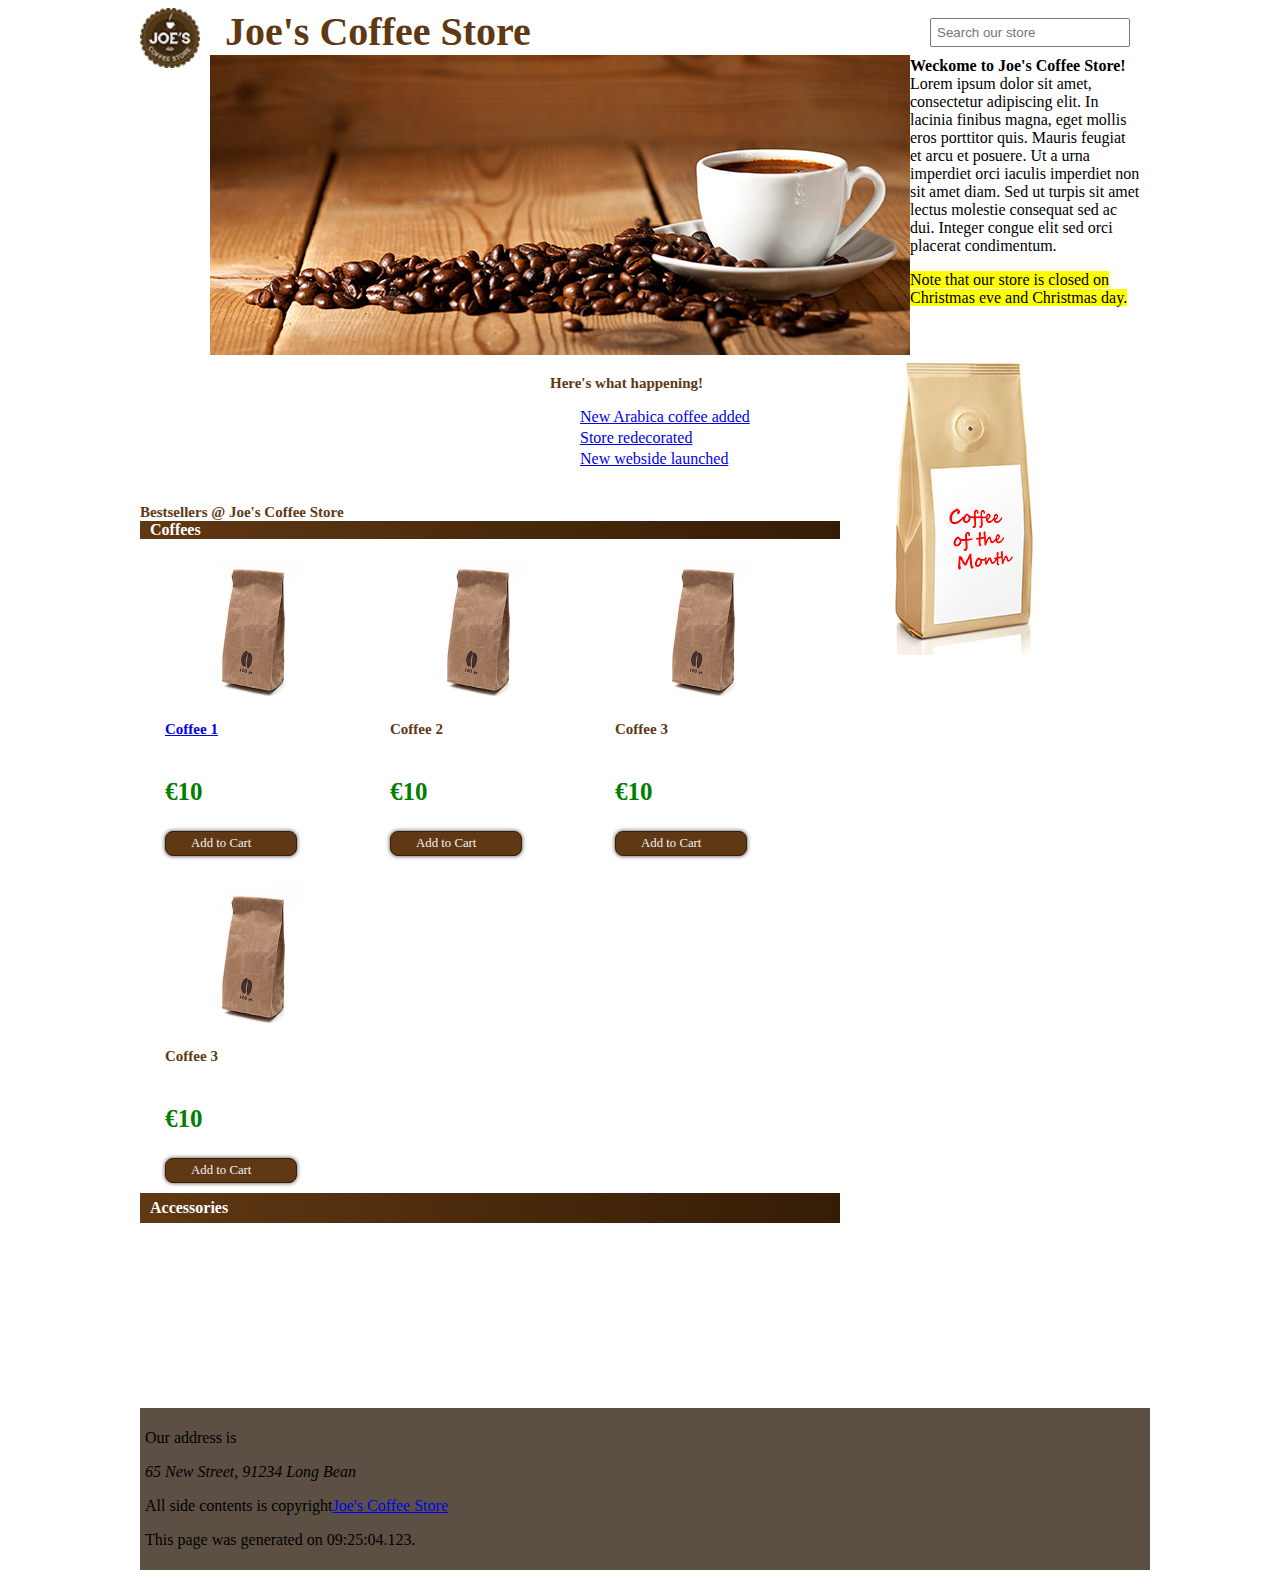
==== index.html @ e576c87e "small changes" ====
<!DOCKTYPE html>
<html lang="en" xmlns="http://www.w3.org/1999/xhtml">
<head>
    <meta charset="utf-8"/>
    <title>Joe's Coffee store</title>
    <script src="~/Scripts/jquery.min.js ")"></script>
    <link href="style.css" rel="stylesheet" type="text/css"/>
    
    
        
</head>
<body>
    <header id="mainHeader">
        <div>
            <a class="headerlogo" href="index.html">
                <img src="logo.png"/>
            </a>
            <span id="headername">Joe's Coffee Store</span>
            <input type="search" class="searchbox" placeholder="Search our store"/>
        </div>
    </header>
    <div id="welcomeimage">
        <img src="coffeeheader.jpg"/>
    </div>
    <div id="coffeeofthemonth">
        <img src="cotm.jpg"/>
    </div>
    <section id="weckometext">
        <header>Weckome to Joe's Coffee Store!</header>
        <span>Lorem ipsum dolor sit amet, consectetur adipiscing elit. In lacinia finibus magna, eget mollis eros porttitor quis. Mauris feugiat et arcu et posuere. Ut a urna imperdiet orci iaculis imperdiet non sit amet diam. Sed ut turpis sit amet lectus molestie consequat sed ac dui. Integer congue elit sed orci placerat condimentum. 
        <p><mark>Note that our store is closed on Christmas eve and Christmas day.</mark></p>
        </span>
    </section>
    <aside id="events"> 
        <header>Here's what happening!</header>
            <ul>
                 <li><a href="#">New Arabica coffee added</a></li>
                 <li><a href="#">Store redecorated</a></li>
                 <li><a href="#">New webside launched</a></li>
            </ul>
    </aside>
    <section id="bestsellers">
        <header>Bestsellers @ Joe's Coffee Store</header>
        <section class="coffeebestsellers"> <header class="backgroundgradient">
            Coffees
        </header>
        <article class="productarticle">
            <figure>
                <img  class="productarticlethumbnail" src="coffee1.jpg"/>
            </figure>
            <header>
                <span class="productarticlename"><a href="coffeedetals.html">Coffee 1</a></span>
            </header>
            <p class="productarticleprice">€10</p>
            <div class="addtocartbutton">
                Add to Cart
            </div>
        </article>
        <article class="productarticle">
                <figure>
                    <img class="productarticlethumbnail" src="coffee1.jpg" />
                </figure>
                <header>
                    <span class="productarticlename">Coffee 2</span>
                </header>
                <p class="productarticleprice">€10</p>
                <div class="addtocartbutton">
                    Add to Cart
                </div>
            </article>
            <article class="productarticle">
                <figure>
                    <img class="productarticlethumbnail" src="coffee1.jpg" />
                </figure>
                <header>
                    <span class="productarticlename">Coffee 3</span>
                </header>
                <p class="productarticleprice">€10</p>
                <div class="addtocartbutton">
                    Add to Cart
                </div>
            </article>
            <article class="productarticle">
                <figure>
                    <img class="productarticlethumbnail" src="coffee1.jpg" />
                </figure>
                <header>
                    <span class="productarticlename">Coffee 3</span>
                </header>
                <p class="productarticleprice">€10</p>
                <div class="addtocartbutton">
                    Add to Cart
                </div>
            </article>
        </section>
         <section class="accessoriesbestsellers">
            <header class="backgroundgradient">
                Accessories
            </header>
        </section>  
    </section>
    <br/>
    <br/>
    
    
    
    <footer>
        <p>Our address is <address>65 New Street, 91234 Long Bean</address></p>
        <p class="textconten">All side contents is copyright<a class="mainlink" href="http://www.joescoffeestore.com">Joe's Coffee Store</a></p>
        <p class="smaltext">This page was generated on <time>09:25:04.123</time>.</p>  
    </footer>
    
    
    
</body> 
</html>
---- style.css ----
body {
    width: 1000px;
    margin-left: auto;
    margin-right: auto;
    font-family: Verdana;
}




header {
    font-weight: bold;
}

.searchbox {
    float: right;
    padding: 5px;
    margin: 10px 10px;
    width: 200px;
}

.headerlogo {
    float: left;
    margin-right: 10px;
}

    .headerlogo > img {
        height: 60px;
        width: 60px;
    }

#headername {
    font-size: 40px;
    font-family: headerfont;
    color: #603813;
    padding: 15px;
    margin: 8px 0px;
    font-weight: bold;
    /*font-variant: small-caps;*/
}

nav {
    height: 45px;
    width: 100%;
    /*background-color: #5c5045;*/
    /*background: -webkit-linear-gradient(left, #603813, #341c05);*/ /* For Safari 5.1 to 6.0 */
    /*background: -o-linear-gradient(right, #603813, #341c05);*/ /* For Opera 11.1 to 12.0 */
    /*background: -moz-linear-gradient(right, #603813, #341c05);*/ /* For Firefox 3.6 to 15 */
    /*background: linear-gradient(to right, #603813, #341c05);*/
    margin-bottom: 5px;
    margin-top: 20px;
    padding-left: 5px;
}

    nav ul {
        list-style: none;
        padding: 0px;
    }

        nav ul li {
            display: block;
        }

.backgroundgradient {
    background: -webkit-linear-gradient(left, #603813, #341c05); 
    background: -o-linear-gradient(right, #603813, #341c05); 
    background: -moz-linear-gradient(right, #603813, #341c05); 
    background: linear-gradient(to right, #603813, #341c05);
}


.navlink {
    height: 35px;
    margin-right: 10px;
    font-size: 18px;
    float: left;
    padding-top: 12px;
    color: white;
    text-decoration: none;
}

.navlink.active {
    }

#welcomeimage {
    float: left;
    width: 700px;
}

#coffeeofthemonth {
    float: right;
    width: 300px;
}

#welcometext {
    float: left;
    width: 70%;
    font-size: 12px;
    margin-top: 20px;
    margin-bottom: 20px;
    -webkit-column-count: 2;
    column-count: 2;
}

 #welcometext > header {
        color: #603813;
        font-size: 15px;
        font-weight: bold;
        margin-bottom: 3px;
    }

#events {
    float: right;
    width: 30%;
    margin-top: 20px;
    margin-bottom: 20px;
}

    #events > header {
        margin-left: 10px;
        color: #603813;
        font-size: 15px;
        margin-bottom: 3px;
        font-weight: bold;
    }

    #events > ul {
        list-style: none;
    }

        #events > ul > li {
            margin-bottom: 3px;
        }

#bestsellers {
    height: 100%;
    width: 700px;
    float: left;
    margin-bottom: 20px;
}

    #bestsellers > header {
        color: #603813;
        font-size: 15px;
        font-weight: bold;
    }

.coffeebestsellers {
    /*height: 30px;
    line-height: 30px;*/
    float: left;
}

    .coffeebestsellers > header {
        background-color: #603813;
        color: white;
        padding-left: 10px;
    }

.accessoriesbestsellers {
    clear: both;
}

    .accessoriesbestsellers > header {
        height: 30px;
        line-height: 30px;
        background-color: #603813;
        color: white;
        padding-left: 10px;
    }

.productarticle {
    width: 200px;
    float: left;
    margin-left: 25px;
    margin-bottom: 10px;
}

.productarticlethumbnail {
    width: 100px;
    height: 150px;
}

.productarticlename {
    font-size: 15px;
    color: #603813;
    font-weight: bold;
}

.productarticleprice {
    font-size: 15px;
    color: green;
    font-weight: bold;
    padding-top: 15px;
}

.productarticlemoreinfo {
    font-size: 12px;
    color: #603813;
    margin-top: 5px;
}

.addtocartbutton {
    cursor: pointer;
    padding: 4px 25px;
    background: #603813;
    border: 1px solid #381f09;
    -moz-border-radius: 8px;
    -webkit-border-radius: 8px;
    border-radius: 8px;
    -webkit-box-shadow: 0 0 4px rgba(0,0,0, .75);
    -moz-box-shadow: 0 0 4px rgba(0,0,0, .75);
    box-shadow: 0 0 4px rgba(0,0,0, .75);
    color: #f3f3f3;
    font-size: 0.8em;
    width: 80px;
}

    .addtocartbutton:hover, .addtocartbutton:focus {
        background-color: #512c0a;
        -webkit-box-shadow: 0 0 1px rgba(0,0,0, .75);
        -moz-box-shadow: 0 0 1px rgba(0,0,0, .75);
        box-shadow: 0 0 1px rgba(0,0,0, .75);
    }


footer {
    clear: both;
    width: 100%;
    background-color: #5c5045;
    margin: 20px 0px 20px;
    padding: 5px;
}

.smalltext {
    font-size: 10px;
}


/*All coffees page styles*/
.blockheader {
    font-size: 30px;
    font-family: headerfont;
    margin-top: 20px;
    margin-bottom: 10px;
}

.productarticlewide {
    width: 100%;
    float: left;
}

.productarticlewidethumbnail {
    width: 100px;
    height: 150px;
    float: left;
    margin: 20px;
}

.productarticlewidecontent {
    width: 80%;
    float: right;
}

.productarticlewidedescription {
    text-wrap: normal;
}

.productarticlewidename {
    font-size: 15px;
    color: #603813;
    font-weight: bold;
    margin-top: 5px;
}

.productarticlewideprice {
    font-size: 15px;
    color: green;
    font-weight: bold;
    padding-top: 15px;
}

.allcoffees {
    float: left;
    width: 750px;
}

#shoppingcart {
    float: left;
    width: 175px;
}

/*Coffee detail page*/

.coffeedetails {
    float: left;
    width: 1000px;
}

.productarticlelargeimage {
    width: 200px;
    height: 300px;
    
}

.productarticlelargefigure {
    
    float: left;
    margin: 10px;
}

.productarticlecontent {
    width:75%;
    float: right;
}

.productarticledescription {
    text-wrap: normal;
}

.productarticleprice {
    font-size: 25px;
    color: green;
    font-weight: bold;
    padding-top: 15px;
}

.coffeevideoplayer {
    width:320px;
    height: 240px;
}

/*Find us page styles*/
.maptostore {
    float: left;
    width: 1000px;
}

#map {
    float: left;
    width: 65%;
    height: 600px;
    margin: 25px;
}

#driving-directions {
    float: left;
}

/*Checkout page*/
.textlabel
{
	text-align: left;
	font-size: 14px;
	margin: 0px;
    display: block;
	width: 250px;
	padding: 2px 5px;
	float: left;
}

.textinput
{
	width: 300px;
	height: 22px;
	border: 1px solid #888888;
}

fieldset
{
	padding: 0px;
	border: none;
}

fieldset > div
{
	border: 2px solid #888888;
}

.submitbutton {


}
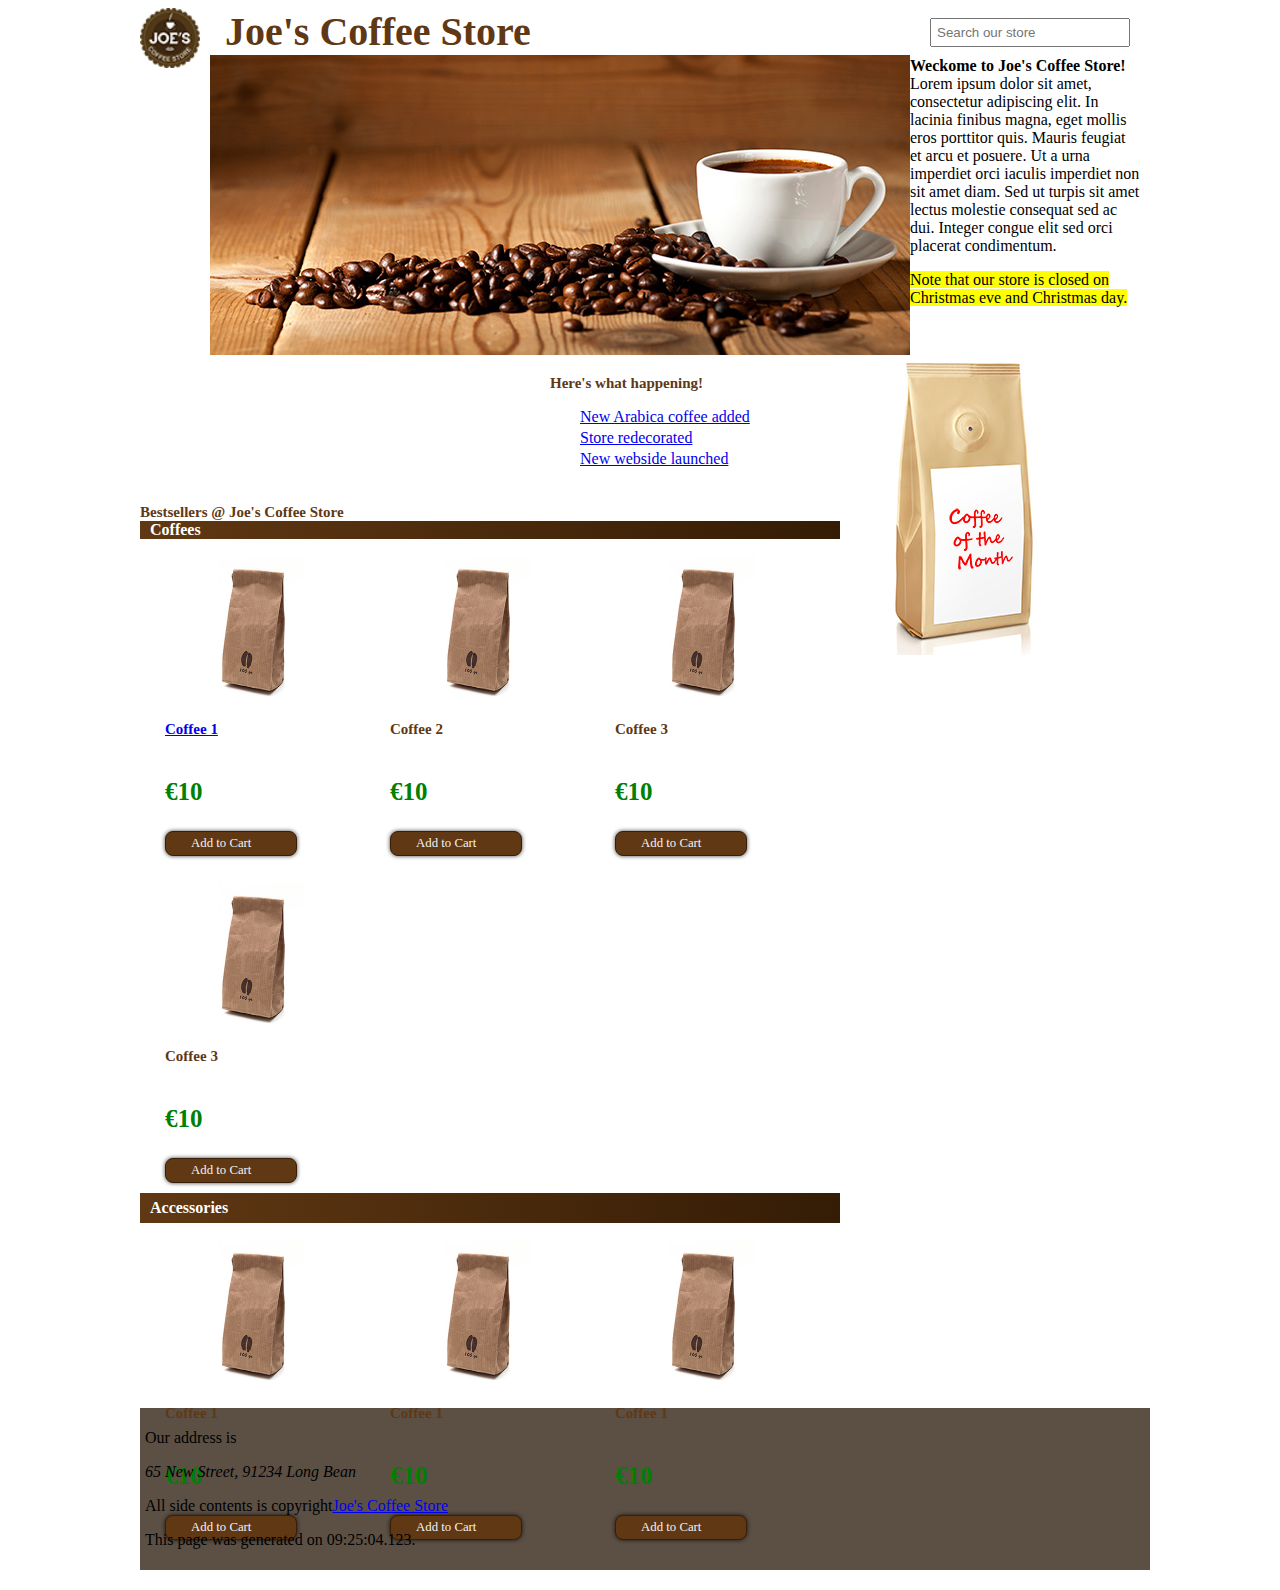
==== commit 84968570: "adding new products to the accessoria" ====
--- a/index.html
+++ b/index.html
@@ -18,6 +18,7 @@
             <span id="headername">Joe's Coffee Store</span>
             <input type="search" class="searchbox" placeholder="Search our store"/>
         </div>
+        
     </header>
     <div id="welcomeimage">
         <img src="coffeeheader.jpg"/>
@@ -44,6 +45,7 @@
         <section class="coffeebestsellers"> <header class="backgroundgradient">
             Coffees
         </header>
+        
         <article class="productarticle">
             <figure>
                 <img  class="productarticlethumbnail" src="coffee1.jpg"/>
@@ -56,6 +58,7 @@
                 Add to Cart
             </div>
         </article>
+        
         <article class="productarticle">
                 <figure>
                     <img class="productarticlethumbnail" src="coffee1.jpg" />
@@ -68,6 +71,7 @@
                     Add to Cart
                 </div>
             </article>
+            
             <article class="productarticle">
                 <figure>
                     <img class="productarticlethumbnail" src="coffee1.jpg" />
@@ -80,6 +84,7 @@
                     Add to Cart
                 </div>
             </article>
+            
             <article class="productarticle">
                 <figure>
                     <img class="productarticlethumbnail" src="coffee1.jpg" />
@@ -97,10 +102,50 @@
             <header class="backgroundgradient">
                 Accessories
             </header>
+            <article class="productarticle">
+                <figure>
+                    <img class="productarticlethumbnail" src="coffee1.jpg" />
+                </figure>
+                <header>
+                    <span class="productarticlename">Coffee 1</span>
+                </header>
+                <p class="productarticleprice">€10</p>
+                <div class="addtocartbutton">
+                    Add to Cart
+                </div>
+
+            </article>
+            <article class="productarticle">
+                <figure>
+                    <img class="productarticlethumbnail" src="coffee1.jpg" />
+                </figure>
+                <header>
+                    <span class="productarticlename">Coffee 1</span>
+                </header>
+                <p class="productarticleprice">€10</p>
+                <div class="addtocartbutton">
+                    Add to Cart
+                </div>
+
+            </article>
+            <article class="productarticle">
+                <figure>
+                    <img class="productarticlethumbnail" src="coffee1.jpg" />
+                </figure>
+                <header>
+                    <span class="productarticlename">Coffee 1</span>
+                </header>
+                <p class="productarticleprice">€10</p>
+                <div class="addtocartbutton">
+                    Add to Cart
+                </div>
+
+            </article>
+            
+            
         </section>  
     </section>
-    <br/>
-    <br/>
+   
     
     
     
--- a/style.css
+++ b/style.css
@@ -102,7 +102,7 @@
     column-count: 2;
 }
 
- #welcometext > header {
+    #welcometext > header {
         color: #603813;
         font-size: 15px;
         font-weight: bold;
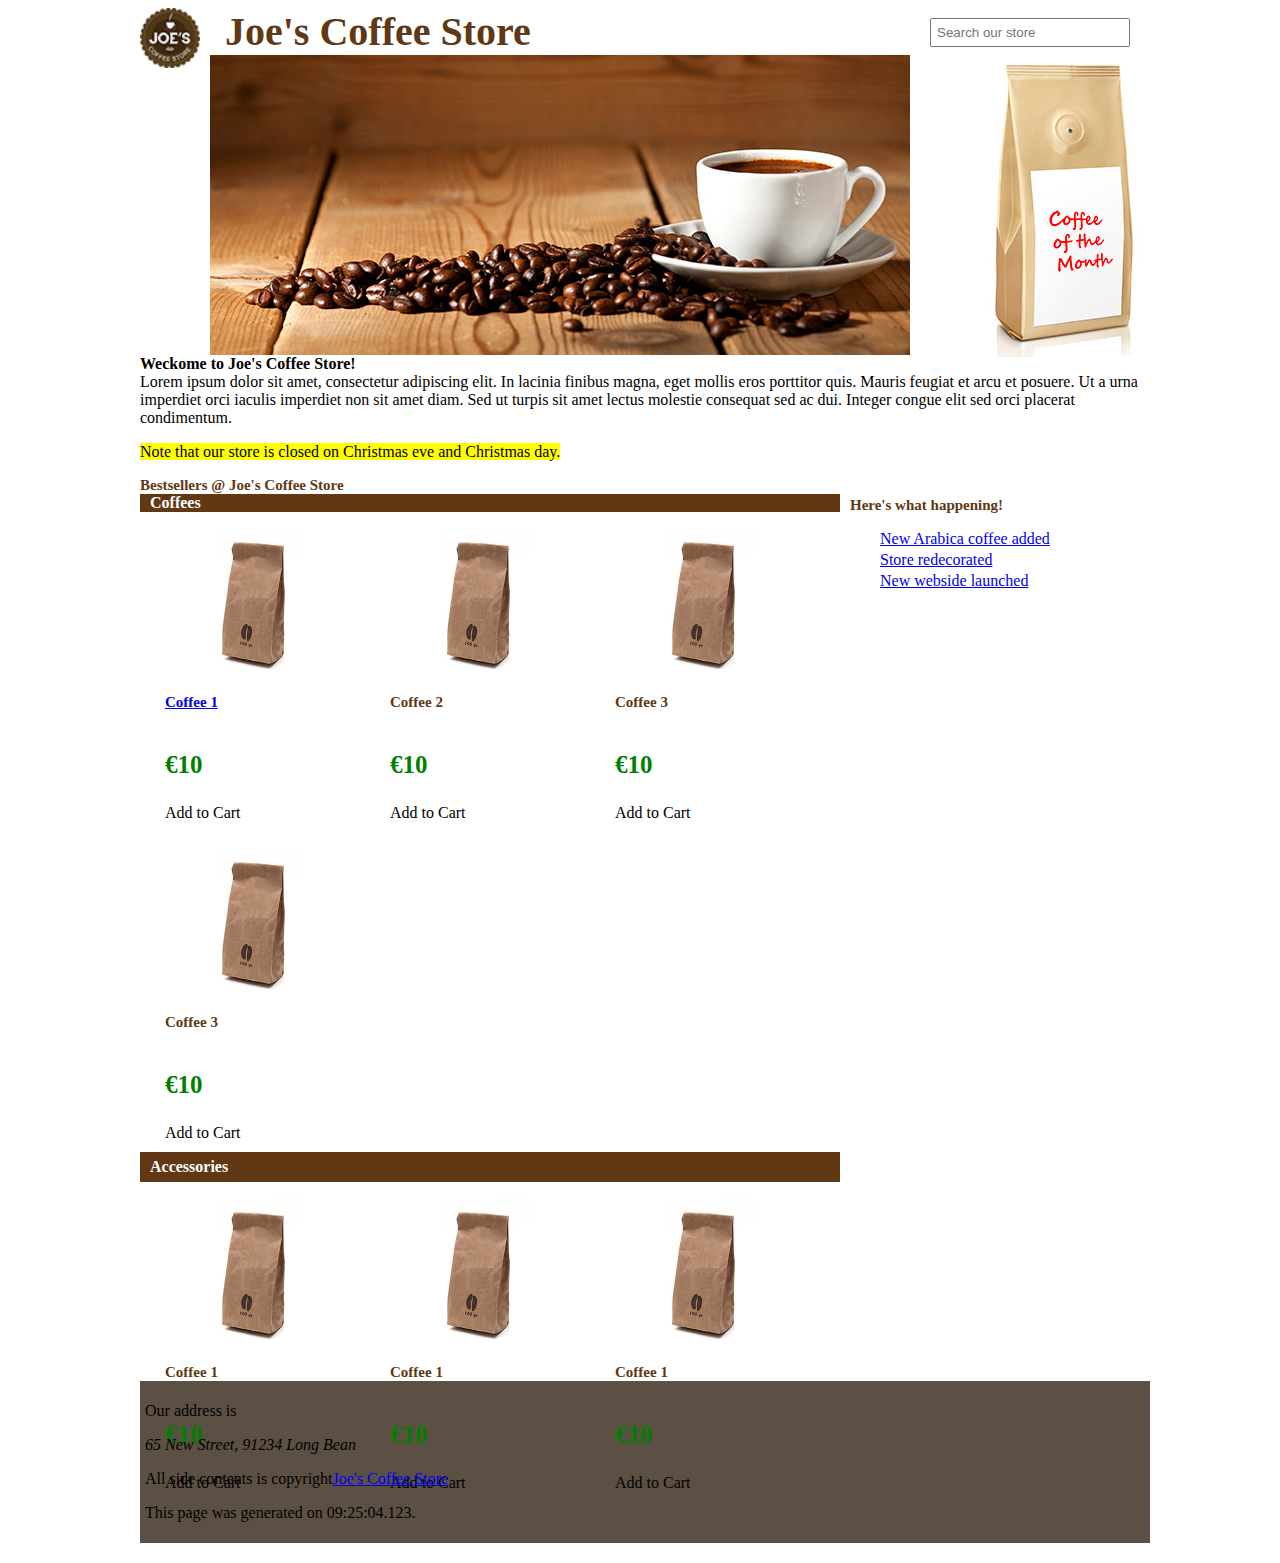
==== commit c9a425e0: "add features  showing  that product has been added to the  cart" ====
--- a/index.html
+++ b/index.html
@@ -54,7 +54,7 @@
                 <span class="productarticlename"><a href="coffeedetals.html">Coffee 1</a></span>
             </header>
             <p class="productarticleprice">€10</p>
-            <div class="addtocartbutton">
+            <div class="addtocartbutton" id="myAddToCartButton">
                 Add to Cart
             </div>
         </article>
@@ -155,6 +155,9 @@
         <p class="smaltext">This page was generated on <time>09:25:04.123</time>.</p>  
     </footer>
     
+    <script src="myScript.js"></script>
+    
+    
     
     
 </body> 
--- a/style.css
+++ b/style.css
@@ -39,48 +39,9 @@
     /*font-variant: small-caps;*/
 }
 
-nav {
-    height: 45px;
-    width: 100%;
-    /*background-color: #5c5045;*/
-    /*background: -webkit-linear-gradient(left, #603813, #341c05);*/ /* For Safari 5.1 to 6.0 */
-    /*background: -o-linear-gradient(right, #603813, #341c05);*/ /* For Opera 11.1 to 12.0 */
-    /*background: -moz-linear-gradient(right, #603813, #341c05);*/ /* For Firefox 3.6 to 15 */
-    /*background: linear-gradient(to right, #603813, #341c05);*/
-    margin-bottom: 5px;
-    margin-top: 20px;
-    padding-left: 5px;
-}
-
-    nav ul {
-        list-style: none;
-        padding: 0px;
-    }
-
-        nav ul li {
-            display: block;
-        }
-
-.backgroundgradient {
-    background: -webkit-linear-gradient(left, #603813, #341c05); 
-    background: -o-linear-gradient(right, #603813, #341c05); 
-    background: -moz-linear-gradient(right, #603813, #341c05); 
-    background: linear-gradient(to right, #603813, #341c05);
-}
-
-
-.navlink {
-    height: 35px;
-    margin-right: 10px;
-    font-size: 18px;
-    float: left;
-    padding-top: 12px;
-    color: white;
-    text-decoration: none;
-}
-
-.navlink.active {
-    }
+
+
+
 
 #welcomeimage {
     float: left;
@@ -89,7 +50,7 @@
 
 #coffeeofthemonth {
     float: right;
-    width: 300px;
+    width: 200px;
 }
 
 #welcometext {
@@ -200,28 +161,6 @@
     margin-top: 5px;
 }
 
-.addtocartbutton {
-    cursor: pointer;
-    padding: 4px 25px;
-    background: #603813;
-    border: 1px solid #381f09;
-    -moz-border-radius: 8px;
-    -webkit-border-radius: 8px;
-    border-radius: 8px;
-    -webkit-box-shadow: 0 0 4px rgba(0,0,0, .75);
-    -moz-box-shadow: 0 0 4px rgba(0,0,0, .75);
-    box-shadow: 0 0 4px rgba(0,0,0, .75);
-    color: #f3f3f3;
-    font-size: 0.8em;
-    width: 80px;
-}
-
-    .addtocartbutton:hover, .addtocartbutton:focus {
-        background-color: #512c0a;
-        -webkit-box-shadow: 0 0 1px rgba(0,0,0, .75);
-        -moz-box-shadow: 0 0 1px rgba(0,0,0, .75);
-        box-shadow: 0 0 1px rgba(0,0,0, .75);
-    }
 
 
 footer {
@@ -377,8 +316,5 @@
 	border: 2px solid #888888;
 }
 
-.submitbutton {
-
-
-}
+
     
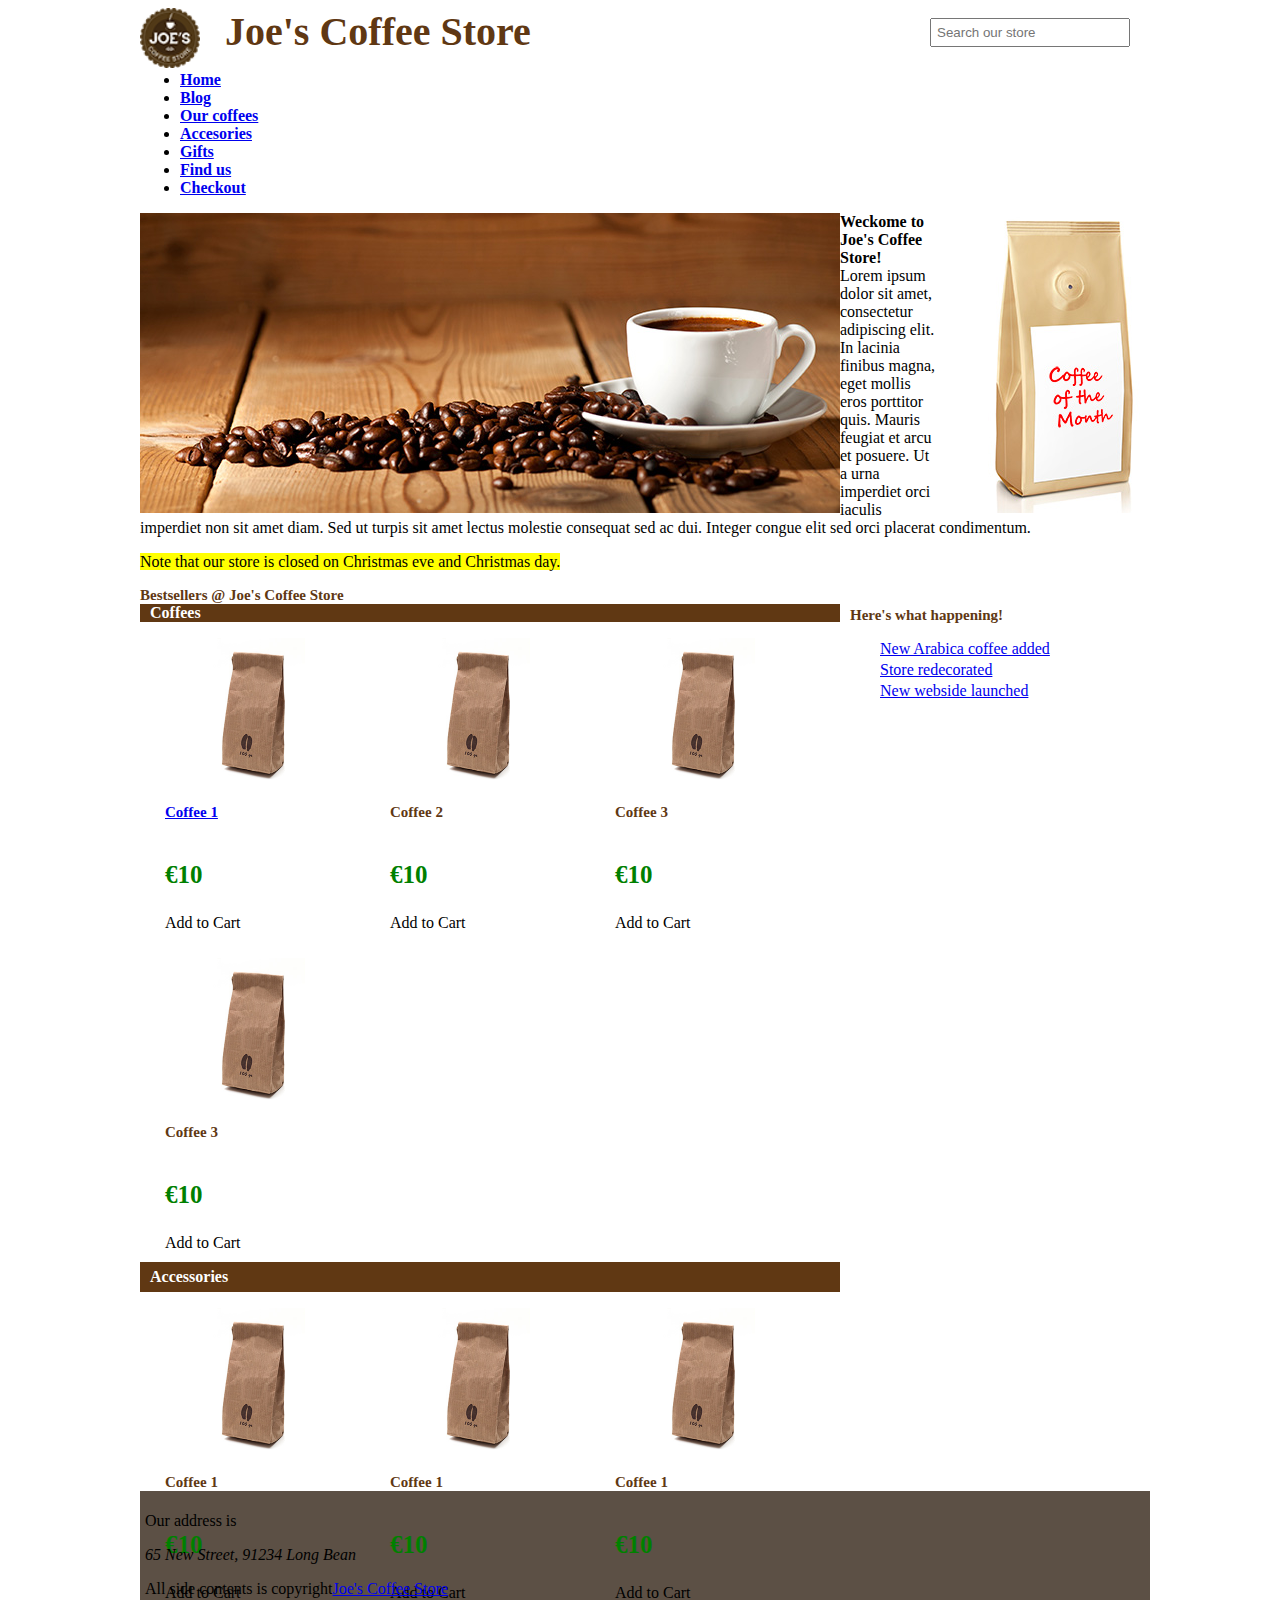
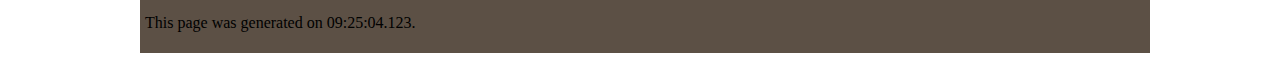
==== commit 5468ba7d: "add menu" ====
--- a/index.html
+++ b/index.html
@@ -18,6 +18,19 @@
             <span id="headername">Joe's Coffee Store</span>
             <input type="search" class="searchbox" placeholder="Search our store"/>
         </div>
+      <ul>
+          <li><a class="navlink"  href="index.html">Home</a></li>
+          <li><a class="navlink"  href="blog.html">Blog</a></li>
+          <li><a class="navlink"  href="allcoffees.html">Our coffees</a></li>
+          <li><a class="navlink"  href="accesories.html">Accesories</a></li>
+          <li><a class="navlink"  href="Gifts.html">Gifts</a></li>
+          <li><a class="navlink"  href="findus.html">Find us</a></li>
+          <li><a class="navlink"  href="checkout.html">Checkout</a></li>
+      </ul>
+        
+        
+        
+        
         
     </header>
     <div id="welcomeimage">
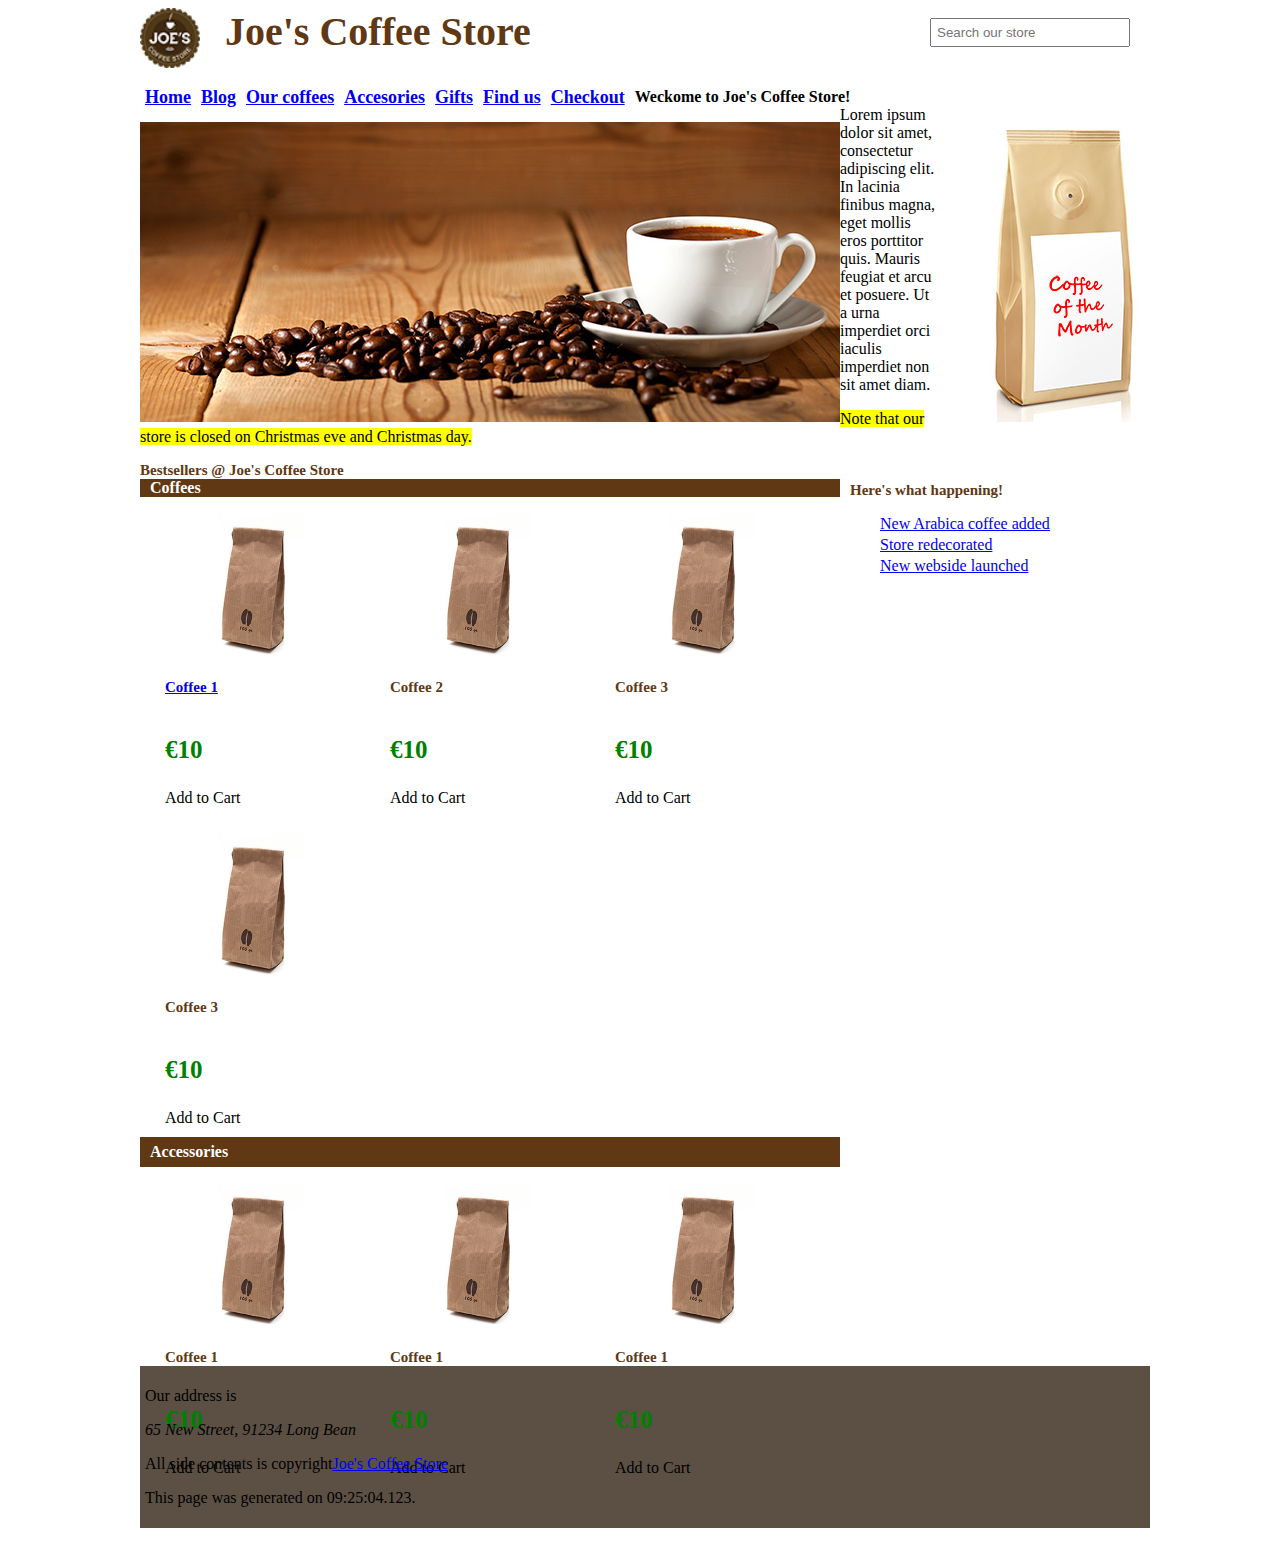
==== commit a8d57981: "add new styles" ====
--- a/index.html
+++ b/index.html
@@ -18,6 +18,7 @@
             <span id="headername">Joe's Coffee Store</span>
             <input type="search" class="searchbox" placeholder="Search our store"/>
         </div>
+        <nav class="bacgroundgradient">
       <ul>
           <li><a class="navlink"  href="index.html">Home</a></li>
           <li><a class="navlink"  href="blog.html">Blog</a></li>
@@ -27,6 +28,7 @@
           <li><a class="navlink"  href="findus.html">Find us</a></li>
           <li><a class="navlink"  href="checkout.html">Checkout</a></li>
       </ul>
+      </nav>
         
         
         
@@ -41,7 +43,7 @@
     </div>
     <section id="weckometext">
         <header>Weckome to Joe's Coffee Store!</header>
-        <span>Lorem ipsum dolor sit amet, consectetur adipiscing elit. In lacinia finibus magna, eget mollis eros porttitor quis. Mauris feugiat et arcu et posuere. Ut a urna imperdiet orci iaculis imperdiet non sit amet diam. Sed ut turpis sit amet lectus molestie consequat sed ac dui. Integer congue elit sed orci placerat condimentum. 
+        <span>Lorem ipsum dolor sit amet, consectetur adipiscing elit. In lacinia finibus magna, eget mollis eros porttitor quis. Mauris feugiat et arcu et posuere. Ut a urna imperdiet orci iaculis imperdiet non sit amet diam. 
         <p><mark>Note that our store is closed on Christmas eve and Christmas day.</mark></p>
         </span>
     </section>
--- a/style.css
+++ b/style.css
@@ -28,6 +28,49 @@
         height: 60px;
         width: 60px;
     }
+#mainHeader {
+    height: 80px;
+}
+
+nav {
+    height: 45px;
+    width: 100%;
+    margin-bottom: 5px;
+    margin-top: 20px;
+    padding-left: 5px;
+}
+
+    nav ul{
+        list-style: none;
+        padding: 0px;
+    }
+      nav ul li {
+          display: block;
+      }
+
+.navlink{
+    height: 35px;
+    margin-right: 10px;
+    font-size: 18px;
+    float: left;
+    padding-top: 12px;
+}
+
+   .navlink.active{
+       
+   }
+.backgroundgradient{
+    background-color: #603813;
+}
+
+.searchbox{
+    float: right;
+    padding: 5px;
+    margin: 10px 10px;
+    width: 200px;
+}
+
+
 
 #headername {
     font-size: 40px;
@@ -36,8 +79,9 @@
     padding: 15px;
     margin: 8px 0px;
     font-weight: bold;
-    /*font-variant: small-caps;*/
-}
+    
+}
+
 
 
 
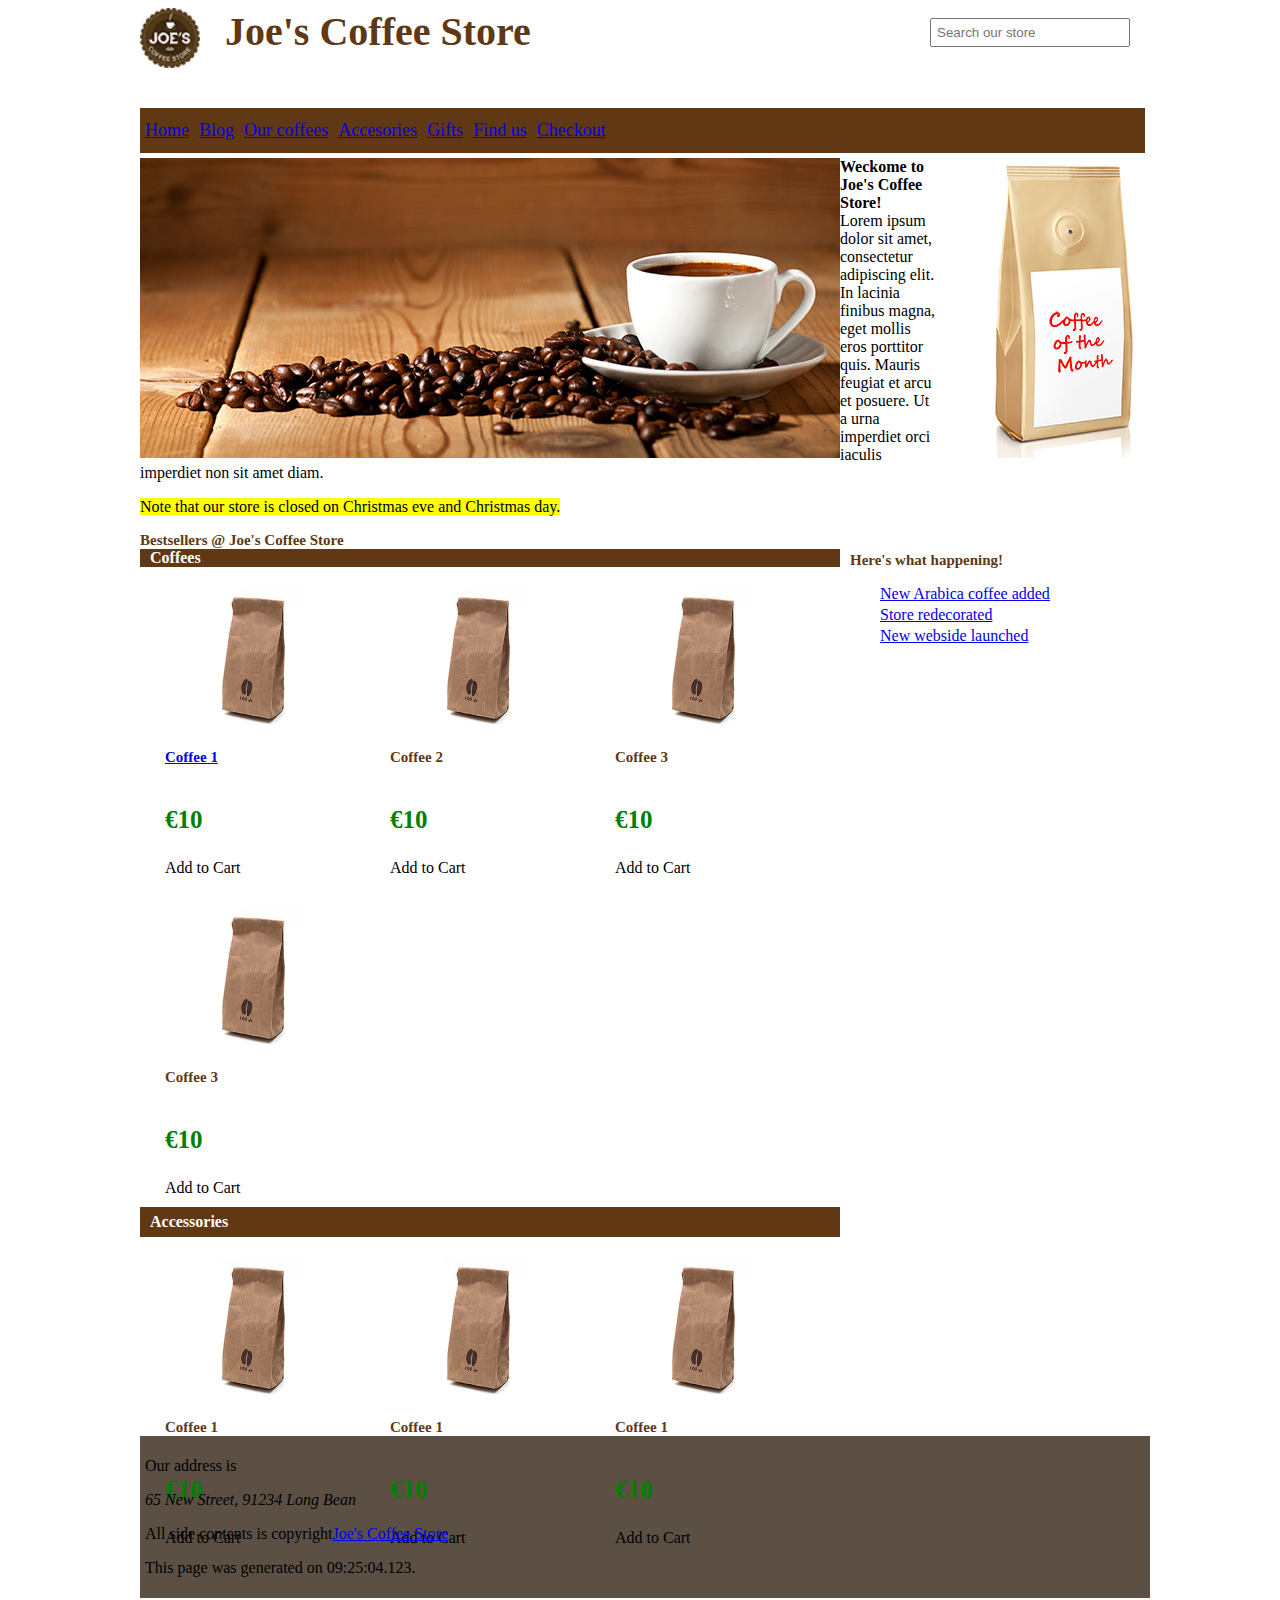
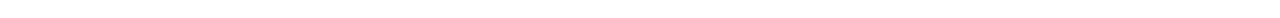
==== commit 383971b0: "some changes" ====
--- a/index.html
+++ b/index.html
@@ -3,7 +3,7 @@
 <head>
     <meta charset="utf-8"/>
     <title>Joe's Coffee store</title>
-    <script src="~/Scripts/jquery.min.js ")"></script>
+    
     <link href="style.css" rel="stylesheet" type="text/css"/>
     
     
@@ -18,7 +18,9 @@
             <span id="headername">Joe's Coffee Store</span>
             <input type="search" class="searchbox" placeholder="Search our store"/>
         </div>
-        <nav class="bacgroundgradient">
+        </header>
+        
+        <nav class="backgroundgradient">
       <ul>
           <li><a class="navlink"  href="index.html">Home</a></li>
           <li><a class="navlink"  href="blog.html">Blog</a></li>
@@ -30,18 +32,14 @@
       </ul>
       </nav>
         
-        
-        
-        
-        
-    </header>
+       
     <div id="welcomeimage">
         <img src="coffeeheader.jpg"/>
     </div>
     <div id="coffeeofthemonth">
         <img src="cotm.jpg"/>
     </div>
-    <section id="weckometext">
+    <section id="welkometext">
         <header>Weckome to Joe's Coffee Store!</header>
         <span>Lorem ipsum dolor sit amet, consectetur adipiscing elit. In lacinia finibus magna, eget mollis eros porttitor quis. Mauris feugiat et arcu et posuere. Ut a urna imperdiet orci iaculis imperdiet non sit amet diam. 
         <p><mark>Note that our store is closed on Christmas eve and Christmas day.</mark></p>
@@ -57,9 +55,10 @@
     </aside>
     <section id="bestsellers">
         <header>Bestsellers @ Joe's Coffee Store</header>
-        <section class="coffeebestsellers"> <header class="backgroundgradient">
-            Coffees
-        </header>
+        <section class="coffeebestsellers">
+          <header class="backgroundgradient">
+              Coffees
+          </header>
         
         <article class="productarticle">
             <figure>
--- a/style.css
+++ b/style.css
@@ -103,8 +103,7 @@
     font-size: 12px;
     margin-top: 20px;
     margin-bottom: 20px;
-    -webkit-column-count: 2;
-    column-count: 2;
+    
 }
 
     #welcometext > header {
@@ -151,8 +150,7 @@
     }
 
 .coffeebestsellers {
-    /*height: 30px;
-    line-height: 30px;*/
+    
     float: left;
 }
 
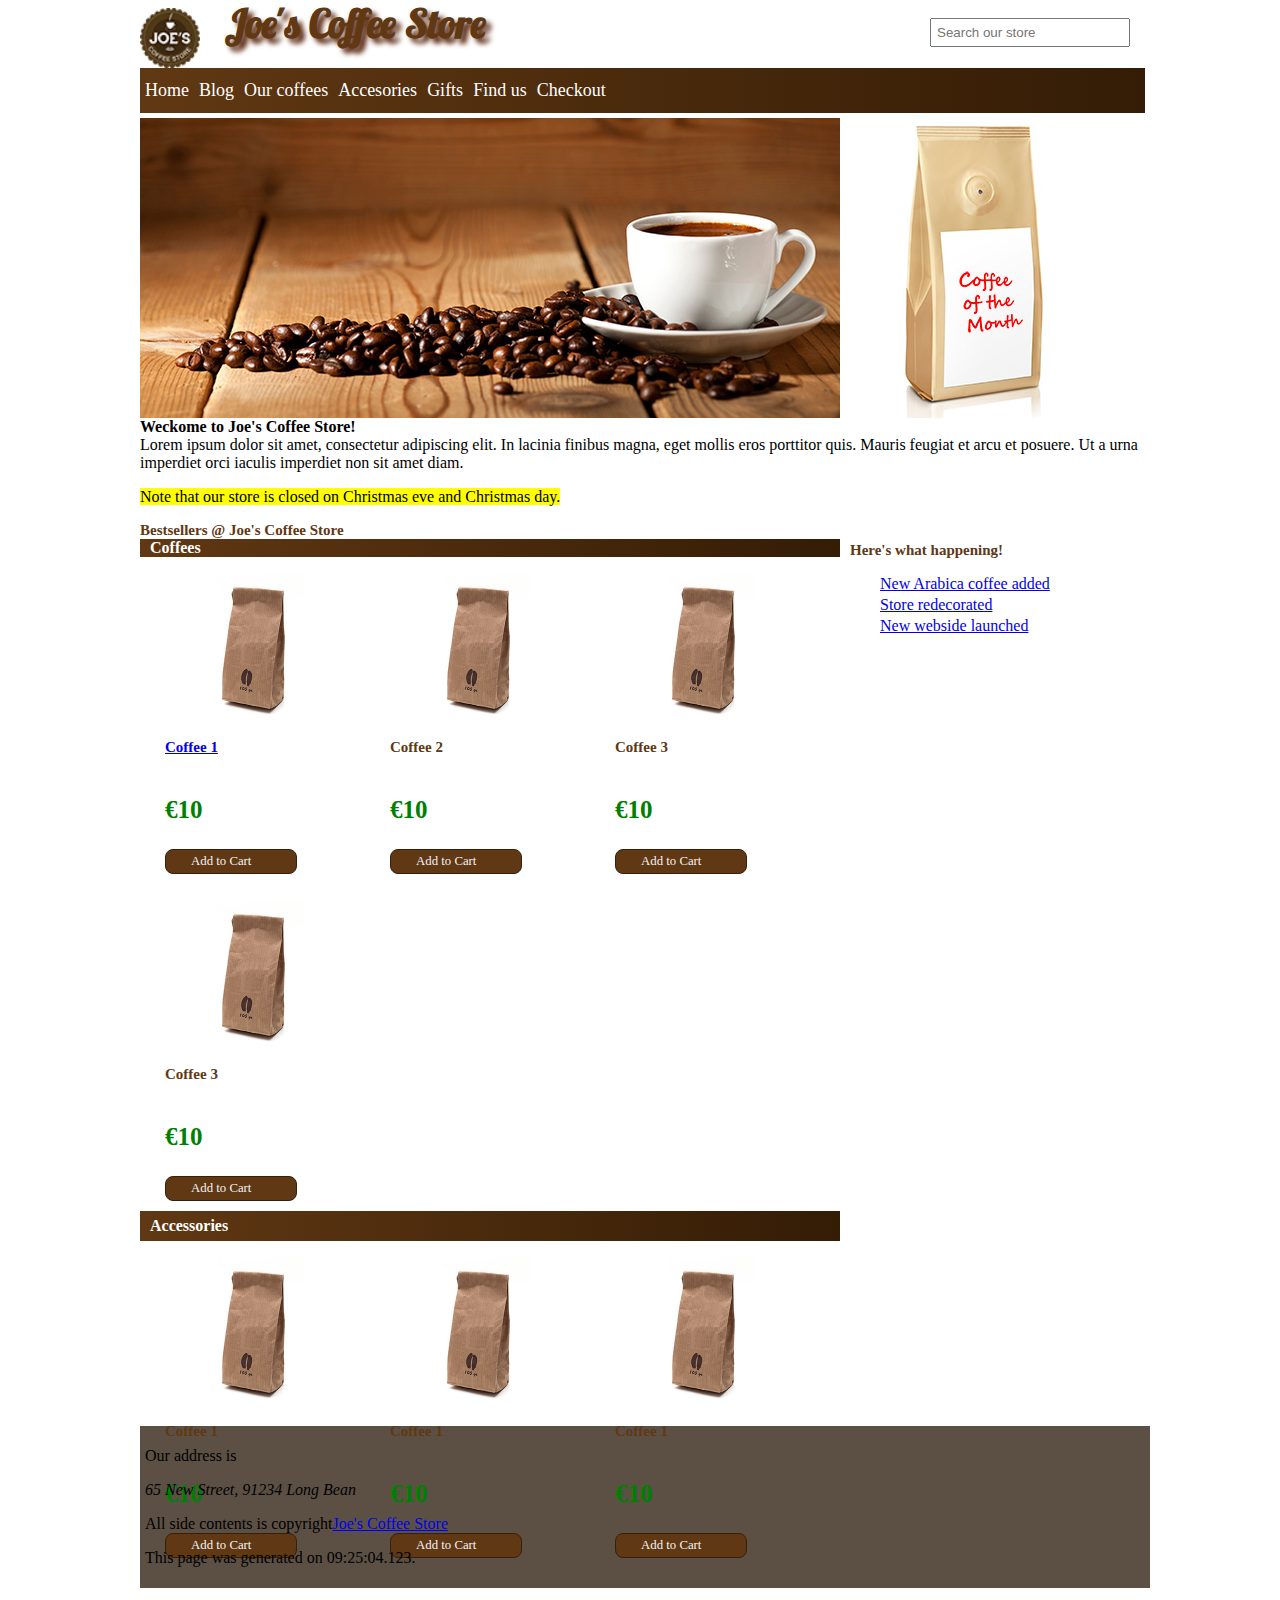
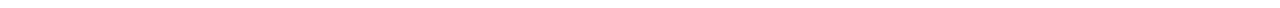
==== commit 8a20a9fd: "add new fount to css" ====
--- a/index.html
+++ b/index.html
@@ -10,7 +10,7 @@
         
 </head>
 <body>
-    <header id="mainHeader">
+    <header >
         <div>
             <a class="headerlogo" href="index.html">
                 <img src="logo.png"/>
--- a/style.css
+++ b/style.css
@@ -6,7 +6,13 @@
 }
 
 
-
+@font-face {
+    font-family: headerfont;
+    src: url('Lobster_1.3.otf');
+}
+
+
+ 
 
 header {
     font-weight: bold;
@@ -54,13 +60,16 @@
     font-size: 18px;
     float: left;
     padding-top: 12px;
-}
-
-   .navlink.active{
-       
-   }
+    color: white;
+    text-decoration: none;
+}
+
+  
 .backgroundgradient{
-    background-color: #603813;
+    background: -webkit-linear-gradient(left, #603813, #341c05);
+    background: -o-linear-gradient(right, #603813, #341c05);
+    background: -moz-linear-gradient(right, #603813, #341c05);
+    background: linear-gradient(to right, #603813, #341c05);
 }
 
 .searchbox{
@@ -73,8 +82,10 @@
 
 
 #headername {
+    font-family: headerfont;
     font-size: 40px;
     font-family: headerfont;
+    text-shadow: 5px 5px 5px #5f2c17;
     color: #603813;
     padding: 15px;
     margin: 8px 0px;
@@ -94,7 +105,7 @@
 
 #coffeeofthemonth {
     float: right;
-    width: 200px;
+    width: 290px;
 }
 
 #welcometext {
@@ -188,6 +199,7 @@
     font-size: 15px;
     color: #603813;
     font-weight: bold;
+    
 }
 
 .productarticleprice {
@@ -202,17 +214,36 @@
     color: #603813;
     margin-top: 5px;
 }
-
-
-
-footer {
+.addtocartbutton {
+    cursor: pointer;
+    padding: 4px 25px;
+    background: #603813;
+    border: 1px solid #381f09;
+    -moz-border-radius: 8px;
+    -webkit-border-radius: 8px;
+    border-radius: 8px;
+    -webkit-box-shadow: 0 0 4 px rgba(0, 0, 0, .75);
+    -moz-box-shadow: 0 0 4 px rgba(0, 0, 0, .75);
+    box-shadow:  0 0 4 px rgba(0, 0, 0, .75);
+    color: #f3f3f3;
+    font-size: 0.8em;
+    width: 80px;  
+}
+     .addtocartbutton:hover,  .addtocartbutton:focus {
+         background-color: #512c0a;
+         -webkit-box-shadow:0 0 1px rgba(0,0,0, .75);
+         -moz-box-shadow:0 0 1px rgba(0,0,0, .75);
+         box-shadow: 0 0 1px rgba(0,0,0, .75);
+     }
+     
+
+footer{
     clear: both;
     width: 100%;
     background-color: #5c5045;
     margin: 20px 0px 20px;
     padding: 5px;
 }
-
 .smalltext {
     font-size: 10px;
 }
@@ -295,9 +326,7 @@
     float: right;
 }
 
-.productarticledescription {
-    text-wrap: normal;
-}
+
 
 .productarticleprice {
     font-size: 25px;
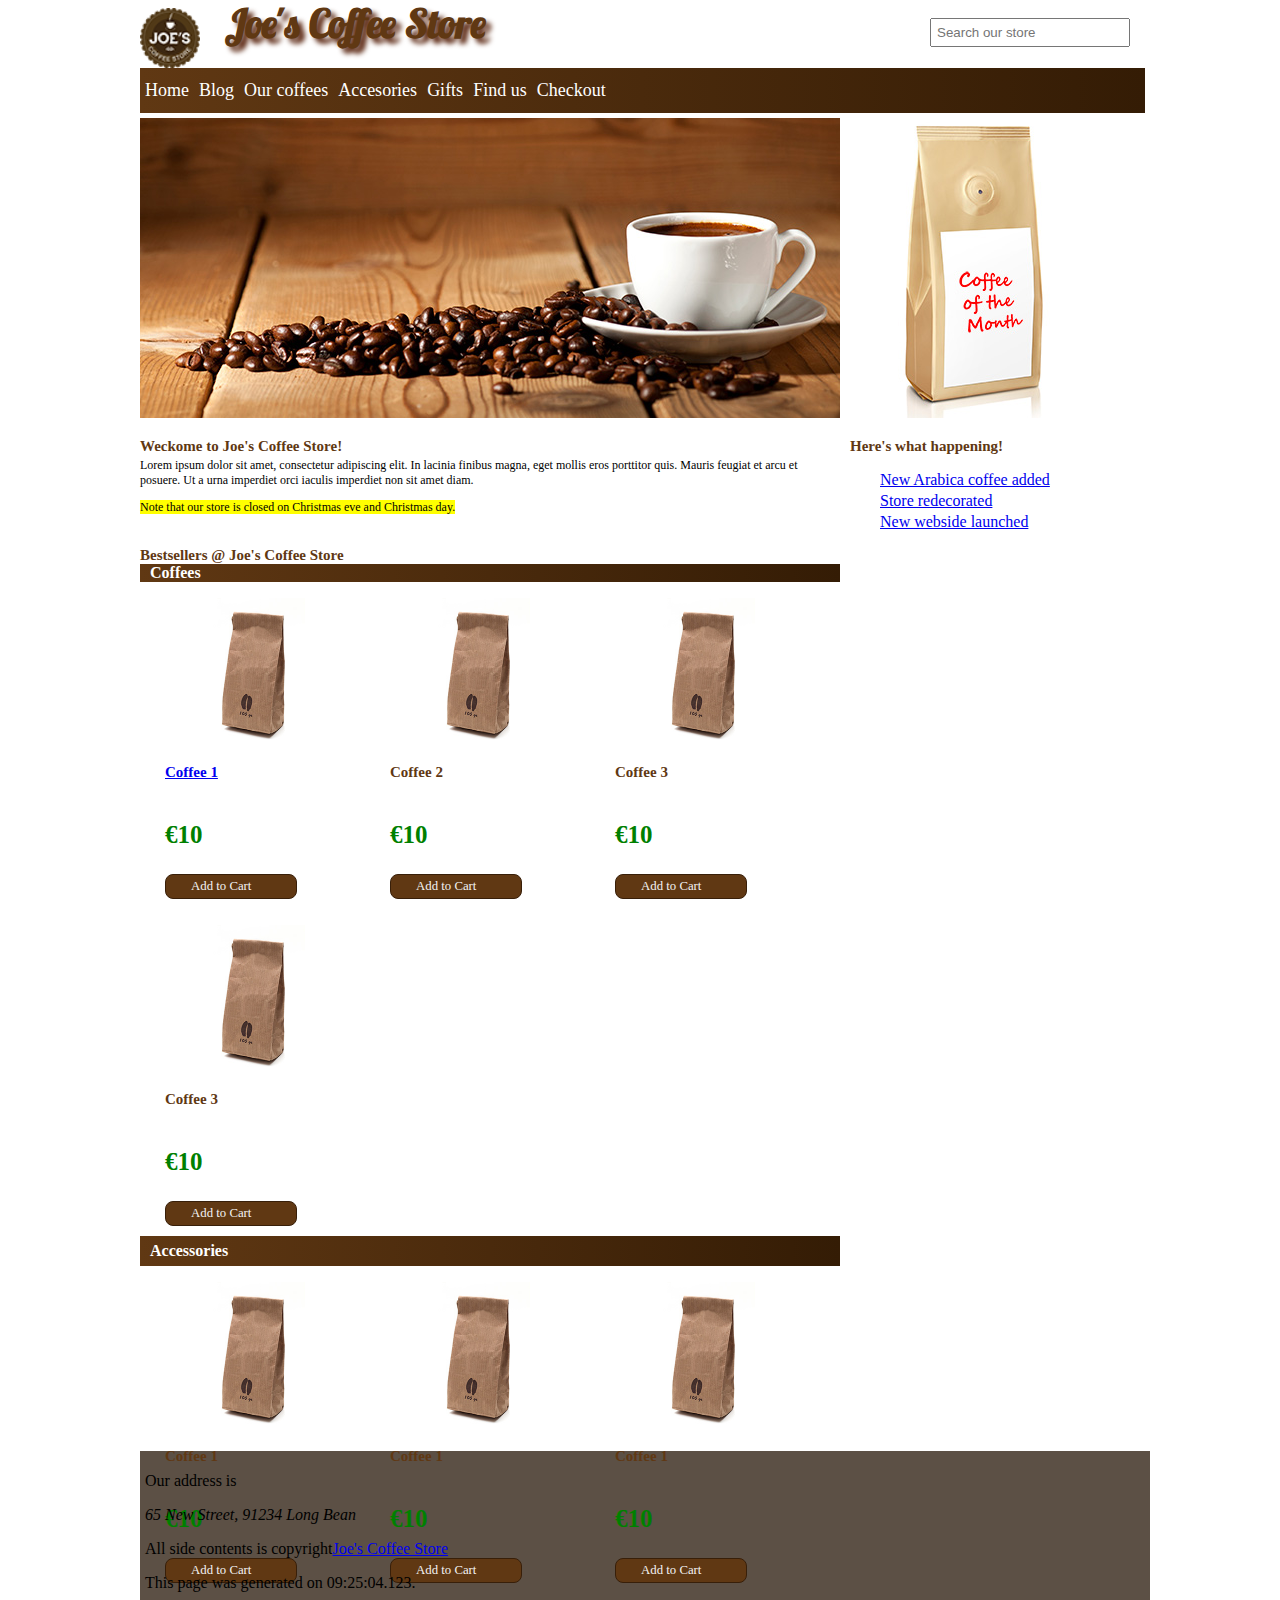
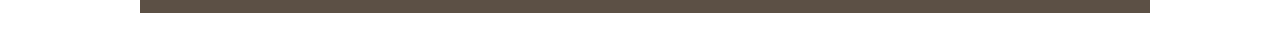
==== commit e0a82127: "remove typos" ====
--- a/index.html
+++ b/index.html
@@ -39,7 +39,7 @@
     <div id="coffeeofthemonth">
         <img src="cotm.jpg"/>
     </div>
-    <section id="welkometext">
+    <section id="welcometext">
         <header>Weckome to Joe's Coffee Store!</header>
         <span>Lorem ipsum dolor sit amet, consectetur adipiscing elit. In lacinia finibus magna, eget mollis eros porttitor quis. Mauris feugiat et arcu et posuere. Ut a urna imperdiet orci iaculis imperdiet non sit amet diam. 
         <p><mark>Note that our store is closed on Christmas eve and Christmas day.</mark></p>
--- a/style.css
+++ b/style.css
@@ -90,6 +90,7 @@
     padding: 15px;
     margin: 8px 0px;
     font-weight: bold;
+    
     
 }
 
@@ -243,6 +244,7 @@
     background-color: #5c5045;
     margin: 20px 0px 20px;
     padding: 5px;
+    
 }
 .smalltext {
     font-size: 10px;
